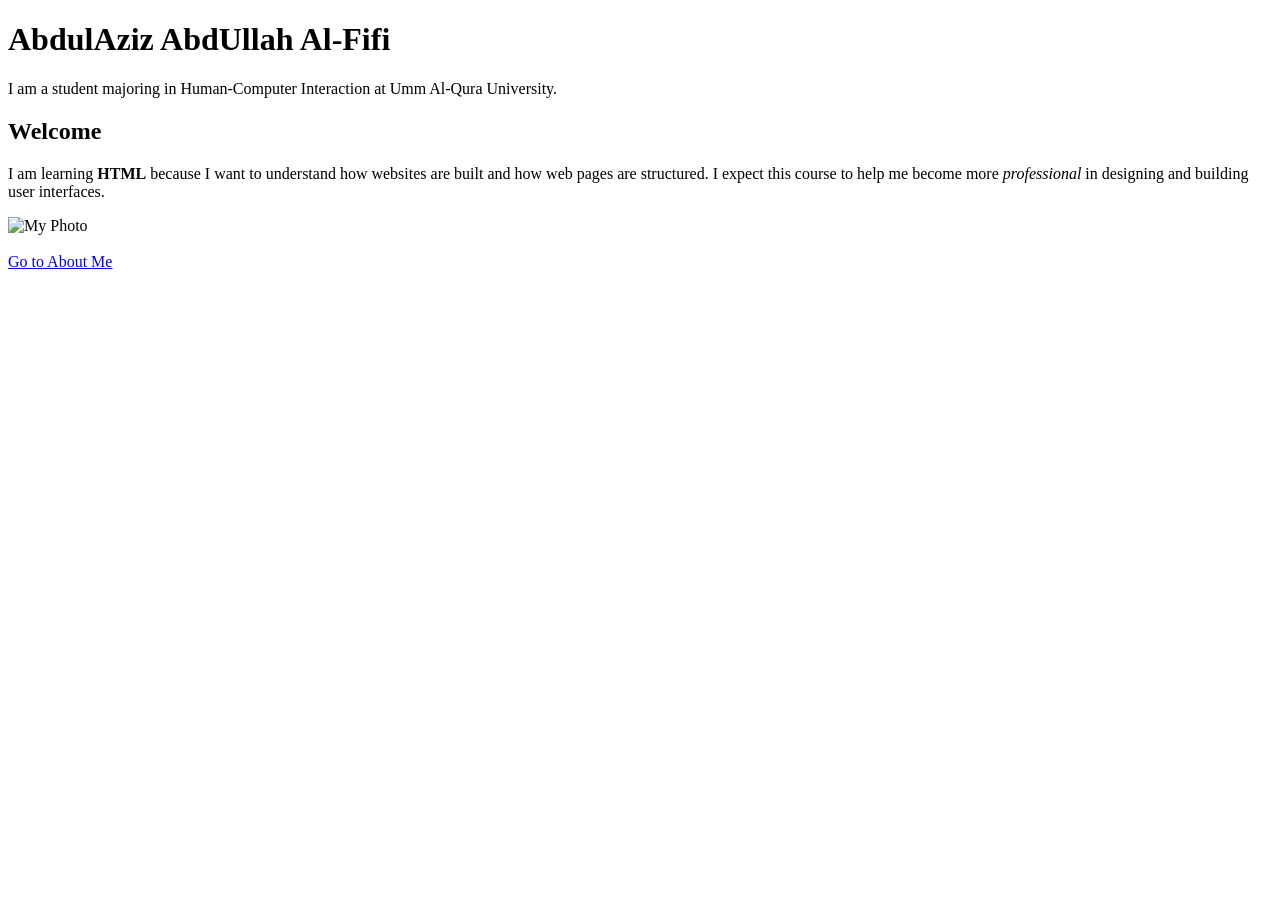
==== index.html @ 4c3b3a8f "Add files via upload" ====
<!DOCTYPE html>
<html>
<head>
    <title>Home Page</title>
</head>
<body>

    <!-- This section contains my main personal information -->
    <h1>AbdulAziz AbdUllah Al-Fifi</h1>

    <p class="intro">
        I am a student majoring in Human-Computer Interaction at Umm Al-Qura University.
    </p>

    <!-- Welcome section -->
    <h2 id="welcome-section">Welcome</h2>

    <p>
        I am learning <b>HTML</b> because I want to understand how websites are built and how web pages are structured.
        I expect this course to help me become more <i>professional</i> in designing and building user interfaces.
    </p>

    <!-- This image represents my interests or personal identity -->
    <img src="images/myphoto.jpg" alt="My Photo" width="300">

    <br><br>

    <!-- Navigation link to About page -->
    <a href="about.html">Go to About Me</a>

</body>
</html>
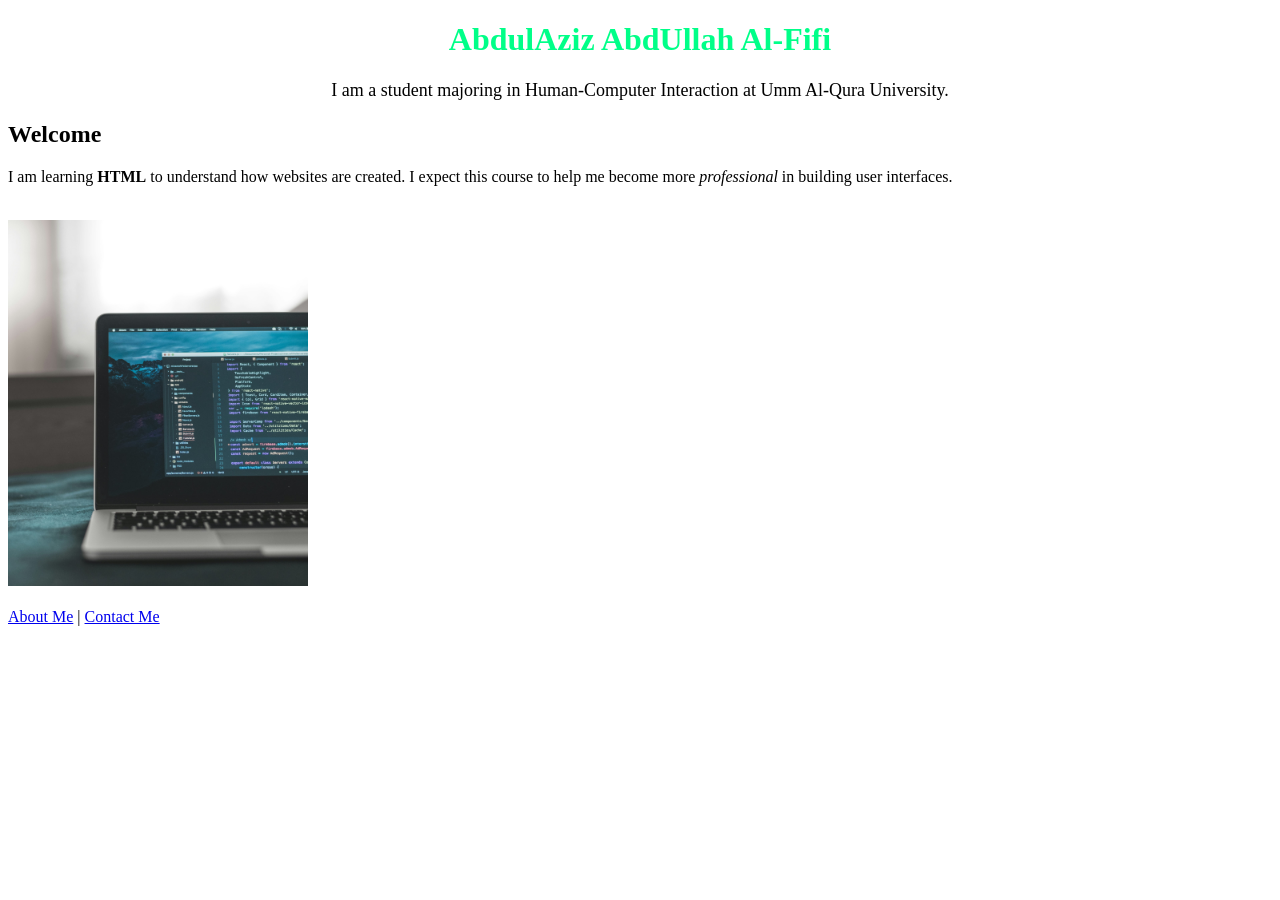
==== commit bf37491f: "Update index.html" ====
--- a/index.html
+++ b/index.html
@@ -2,13 +2,16 @@
 <html>
 <head>
     <title>Home Page</title>
+    <link rel="stylesheet" href="style.css">
 </head>
 <body>
 
-    <!-- This section contains my main personal information -->
-    <h1>AbdulAziz AbdUllah Al-Fifi</h1>
+    <!-- Main personal information -->
+    <h1 style="color: #00ff88; text-align: center;">
+        AbdulAziz AbdUllah Al-Fifi
+    </h1>
 
-    <p class="intro">
+    <p class="intro" style="font-size: 18px; text-align: center;">
         I am a student majoring in Human-Computer Interaction at Umm Al-Qura University.
     </p>
 
@@ -16,17 +19,18 @@
     <h2 id="welcome-section">Welcome</h2>
 
     <p>
-        I am learning <b>HTML</b> because I want to understand how websites are built and how web pages are structured.
-        I expect this course to help me become more <i>professional</i> in designing and building user interfaces.
+        I am learning <b>HTML</b> to understand how websites are created.
+        I expect this course to help me become more <i>professional</i> in building user interfaces.
     </p>
 
-    <!-- This image represents my interests or personal identity -->
+    <br>
+
     <img src="images/myphoto.jpg" alt="My Photo" width="300">
 
     <br><br>
 
-    <!-- Navigation link to About page -->
-    <a href="about.html">Go to About Me</a>
+    <a href="about.html">About Me</a> |
+    <a href="contact.html">Contact Me</a>
 
 </body>
-</html>+</html>
